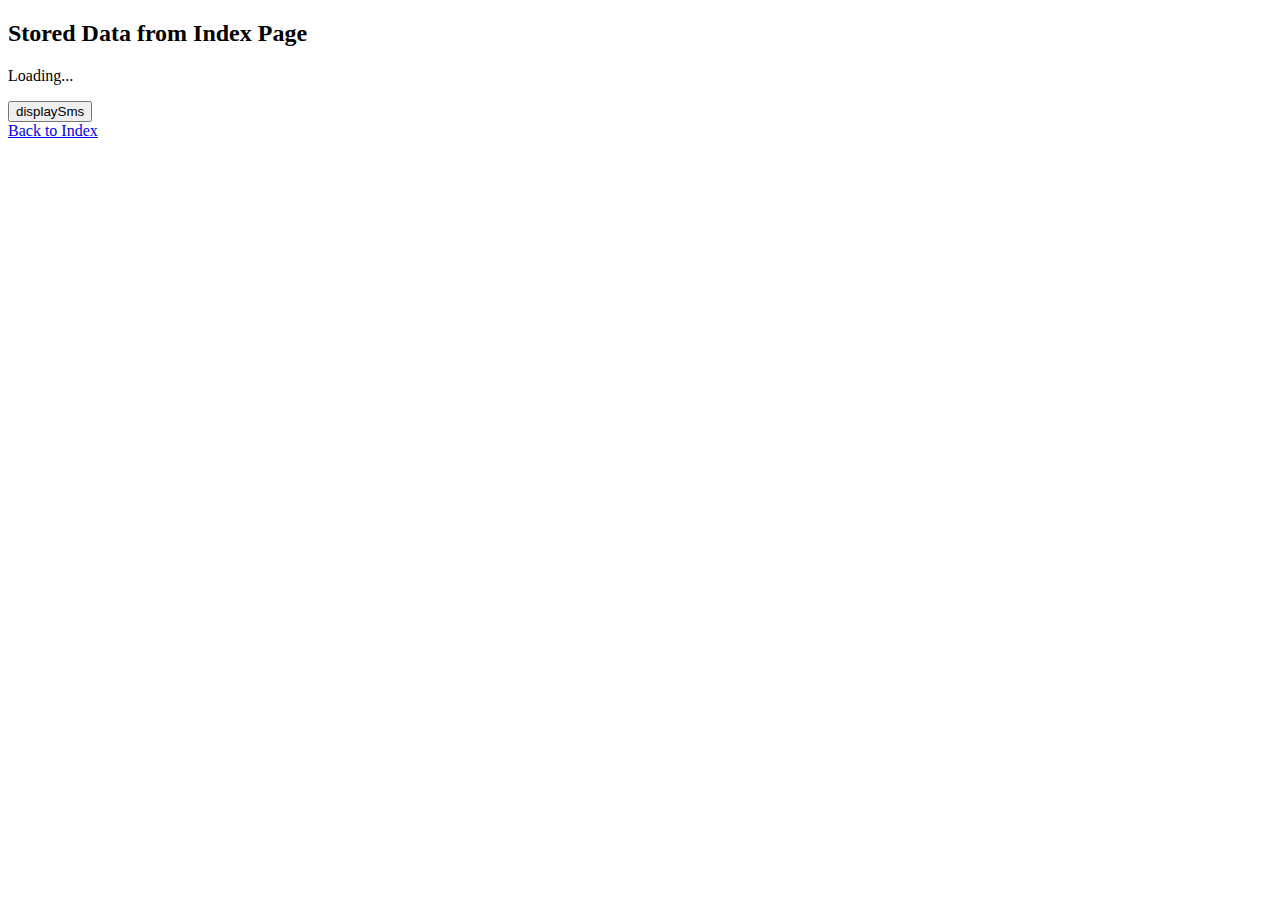
==== Record.html @ b48a6ec3 "2 update" ====
<!DOCTYPE html>
<html lang="en">
<head>
    <meta charset="UTF-8">
    <meta name="viewport" content="width=device-width, initial-scale=1.0">
    <script src="js/index.js"></script>  
    <title>Record Page</title>
</head>
<body>

    <h2>Stored Data from Index Page</h2>
    <p id="displayStoredData">Loading...</p>
<button id="btnDisplay">displaySms</button>
    <br>
    <a href="index.html">Back to Index</a>

<script>
  function displaySms(){
  let dataSave = localStorage.getItem('dataSave');
            if (dataSave) {
               document.getElementById("displayStoredData").textContent = dataSave;
            }
}
document.getElementById('btnDisplay').addEventListener('click',displaySms);

</script>

</body>
</html>
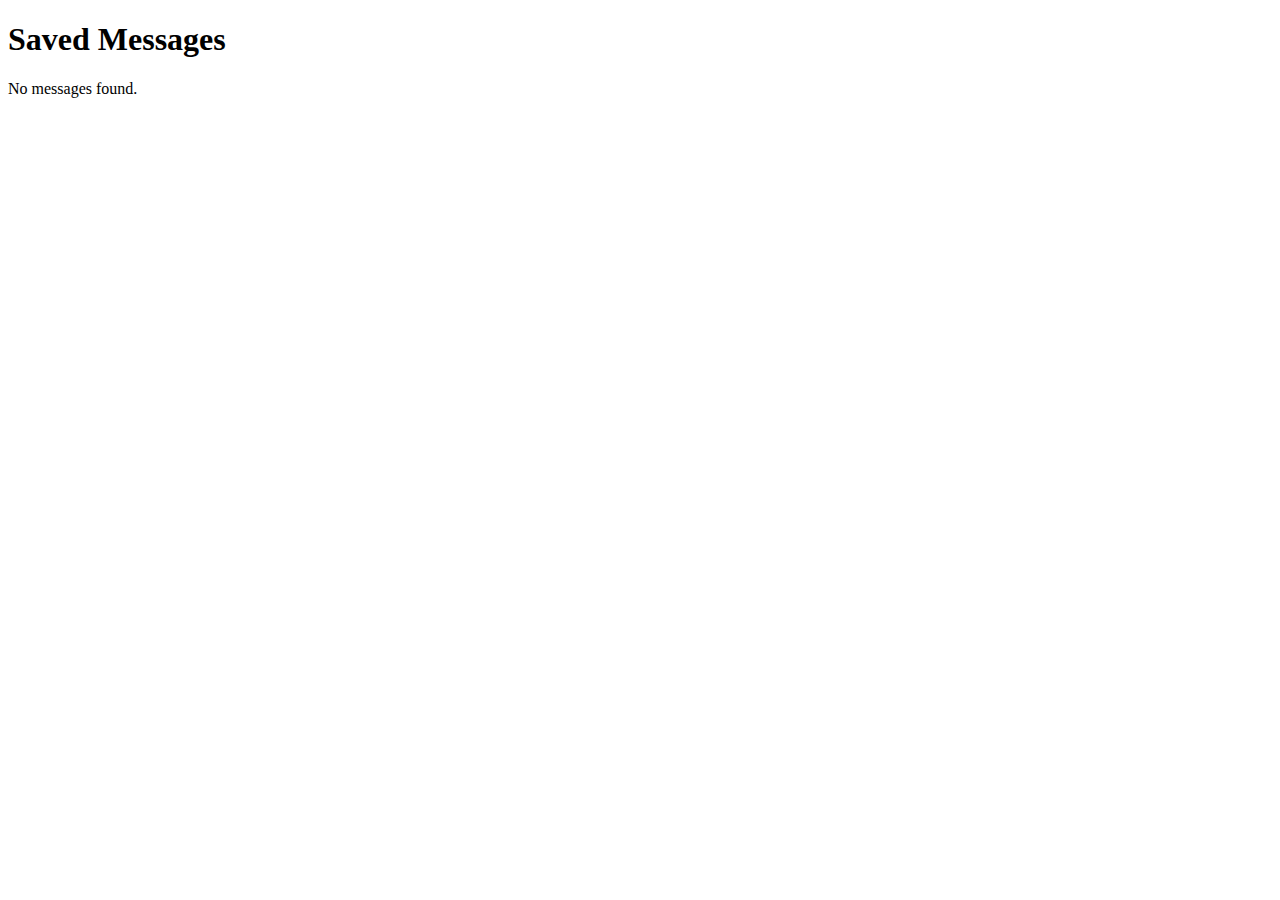
==== commit 50afed14: "save data localstorage" ====
--- a/Record.html
+++ b/Record.html
@@ -1,29 +1,32 @@
+<!-- record.html -->
 <!DOCTYPE html>
-<html lang="en">
+<html>
 <head>
-    <meta charset="UTF-8">
-    <meta name="viewport" content="width=device-width, initial-scale=1.0">
-    <script src="js/index.js"></script>  
-    <title>Record Page</title>
+  <meta charset="UTF-8">
+  <title>Display Messages</title>
 </head>
 <body>
+  <h1>Saved Messages</h1>
+  <div id="messagesContainer"></div>
 
-    <h2>Stored Data from Index Page</h2>
-    <p id="displayStoredData">Loading...</p>
-<button id="btnDisplay">displaySms</button>
-    <br>
-    <a href="index.html">Back to Index</a>
+  <script>
+    // Retrieve the stored messages array from localStorage
+    const messages = JSON.parse(localStorage.getItem('smsData')) || [];
 
-<script>
-  function displaySms(){
-  let dataSave = localStorage.getItem('dataSave');
-            if (dataSave) {
-               document.getElementById("displayStoredData").textContent = dataSave;
-            }
-}
-document.getElementById('btnDisplay').addEventListener('click',displaySms);
+    // Get the container element
+    const container = document.getElementById('messagesContainer');
 
-</script>
-
+    // Check if there are any messages
+    if (messages.length === 0) {
+      container.textContent = 'No messages found.';
+    } else {
+      // Loop through each message and create a paragraph element to display it
+      messages.forEach(function(msg, index) {
+        const p = document.createElement('p');
+        p.textContent = `${index + 1}. ${msg}`;
+        container.appendChild(p);
+      });
+    }
+  </script>
 </body>
 </html>
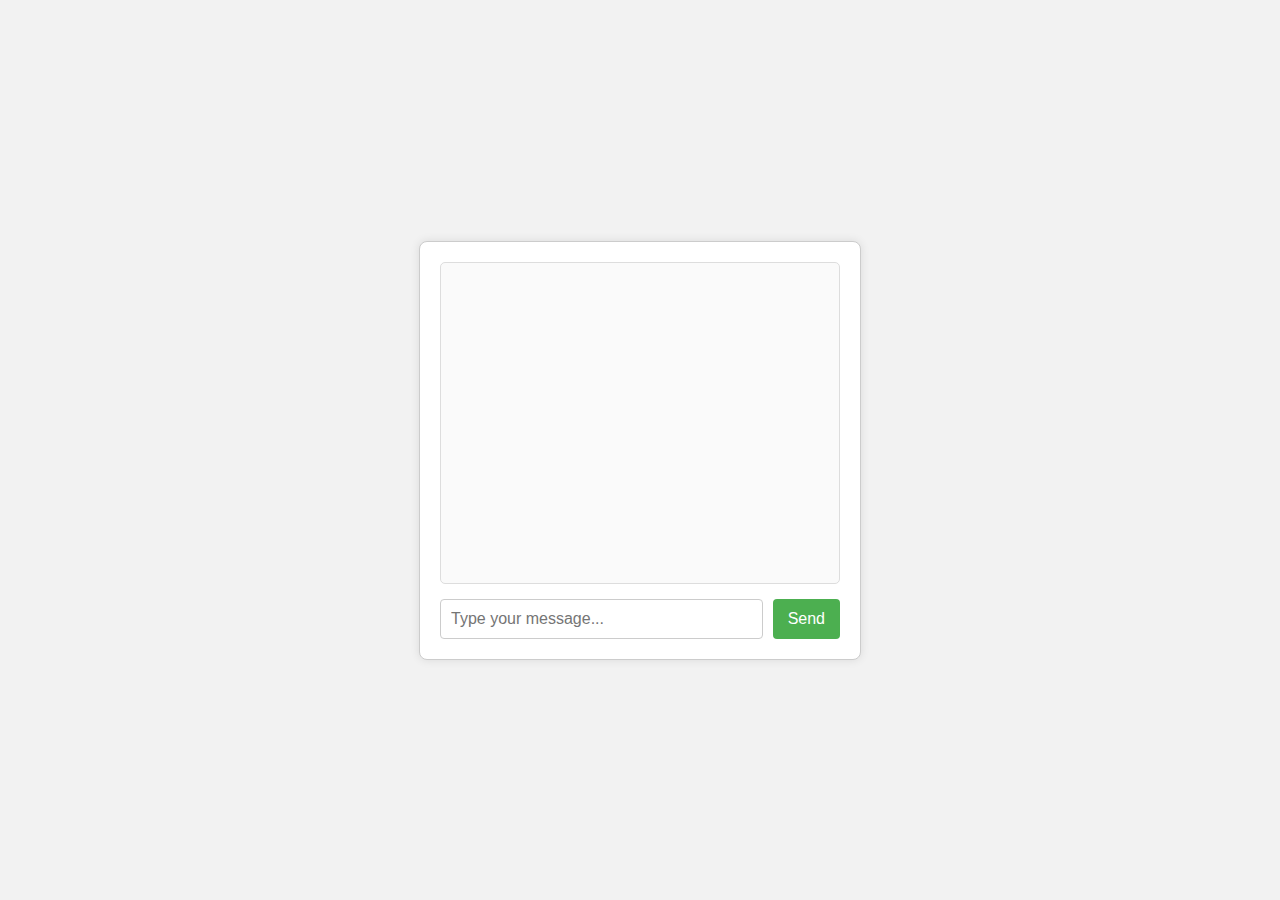
==== commit 5e26dd3f: "latest update" ====
--- a/Record.html
+++ b/Record.html
@@ -1,32 +1,153 @@
-<!-- record.html -->
 <!DOCTYPE html>
-<html>
+<html lang="en">
 <head>
-  <meta charset="UTF-8">
-  <title>Display Messages</title>
+  <meta charset="UTF-8" />
+  <meta name="viewport" content="width=device-width, initial-scale=1.0" />
+  <title>Chatbot with External Data</title>
+  <style>
+    body {
+      font-family: Arial, sans-serif;
+      background: #f2f2f2;
+      display: flex;
+      justify-content: center;
+      align-items: center;
+      height: 100vh;
+      margin: 0;
+    }
+    .chat-container {
+      width: 400px;
+      max-width: 90%;
+      background: #fff;
+      border: 1px solid #ccc;
+      border-radius: 8px;
+      padding: 20px;
+      box-shadow: 0 0 10px rgba(0, 0, 0, 0.1);
+    }
+    .chat-box {
+      height: 300px;
+      overflow-y: auto;
+      border: 1px solid #ddd;
+      padding: 10px;
+      margin-bottom: 15px;
+      border-radius: 5px;
+      background: #fafafa;
+    }
+    .message {
+      margin: 8px 0;
+      padding: 8px;
+      border-radius: 4px;
+      max-width: 80%;
+      word-wrap: break-word;
+    }
+    .user-message {
+      background-color: #d0eaff;
+      align-self: flex-end;
+      margin-left: auto;
+      text-align: right;
+    }
+    .bot-message {
+      background-color: #d4f4dd;
+      align-self: flex-start;
+      text-align: left;
+    }
+    .input-container {
+      display: flex;
+    }
+    input[type="text"] {
+      flex: 1;
+      padding: 10px;
+      font-size: 16px;
+      border: 1px solid #ccc;
+      border-radius: 4px;
+    }
+    button {
+      padding: 10px 15px;
+      font-size: 16px;
+      margin-left: 10px;
+      border: none;
+      border-radius: 4px;
+      background-color: #4caf50;
+      color: white;
+      cursor: pointer;
+    }
+    button:hover {
+      background-color: #45a049;
+    }
+  </style>
 </head>
 <body>
-  <h1>Saved Messages</h1>
-  <div id="messagesContainer"></div>
+  <div class="chat-container">
+    <div class="chat-box" id="chat-box"></div>
+    <div class="input-container">
+      <input type="text" id="user-input" placeholder="Type your message..." />
+      <button onclick="sendMessage()">Send</button>
+    </div>
+  </div>
 
   <script>
-    // Retrieve the stored messages array from localStorage
-    const messages = JSON.parse(localStorage.getItem('smsData')) || [];
+    let chatData = [];
 
-    // Get the container element
-    const container = document.getElementById('messagesContainer');
+    // Load conversation pairs from data.txt on page load.
+    fetch(".env/data.txt")
+      .then(response => response.json())
+      .then(data => {
+        chatData = data;
+      })
+      .catch(error => console.error("Error loading chat data:", error));
 
-    // Check if there are any messages
-    if (messages.length === 0) {
-      container.textContent = 'No messages found.';
-    } else {
-      // Loop through each message and create a paragraph element to display it
-      messages.forEach(function(msg, index) {
-        const p = document.createElement('p');
-        p.textContent = `${index + 1}. ${msg}`;
-        container.appendChild(p);
+    // Send user message.
+    function sendMessage() {
+      const inputField = document.getElementById("user-input");
+      let message = inputField.value.trim();
+      if (message === "") return;
+
+      addMessage("user", message);
+      inputField.value = "";
+      processMessage(message);
+    }
+
+    // Add messages to the chat box.
+    function addMessage(sender, text) {
+      const chatBox = document.getElementById("chat-box");
+      const messageDiv = document.createElement("div");
+      messageDiv.classList.add("message", sender + "-message");
+      messageDiv.textContent = text;
+      chatBox.appendChild(messageDiv);
+      chatBox.scrollTop = chatBox.scrollHeight;
+    }
+
+    // Calculate a simple similarity score between two strings based on common words.
+    function similarity(str1, str2) {
+      const words1 = str1.toLowerCase().split(/\W+/);
+      const words2 = str2.toLowerCase().split(/\W+/);
+      let common = 0;
+      words1.forEach(word => {
+        if (word && words2.includes(word)) common++;
       });
+      return common;
+    }
+
+    // Process the user input and pick the best response from the loaded data.
+    function processMessage(message) {
+      let bestMatch = null;
+      let highestScore = 0;
+
+      // Loop through each conversation pair in chatData.
+      chatData.forEach(pair => {
+        let score = similarity(message, pair.input);
+        if (score > highestScore) {
+          highestScore = score;
+          bestMatch = pair;
+        }
+      });
+
+      // If no match is found (score is zero), use a default response.
+      if (highestScore === 0 || !bestMatch) {
+        addMessage("bot", "I'm not sure how to respond to that.");
+      } else {
+        addMessage("bot", bestMatch.response);
+      }
     }
   </script>
 </body>
-</html>
+</html>